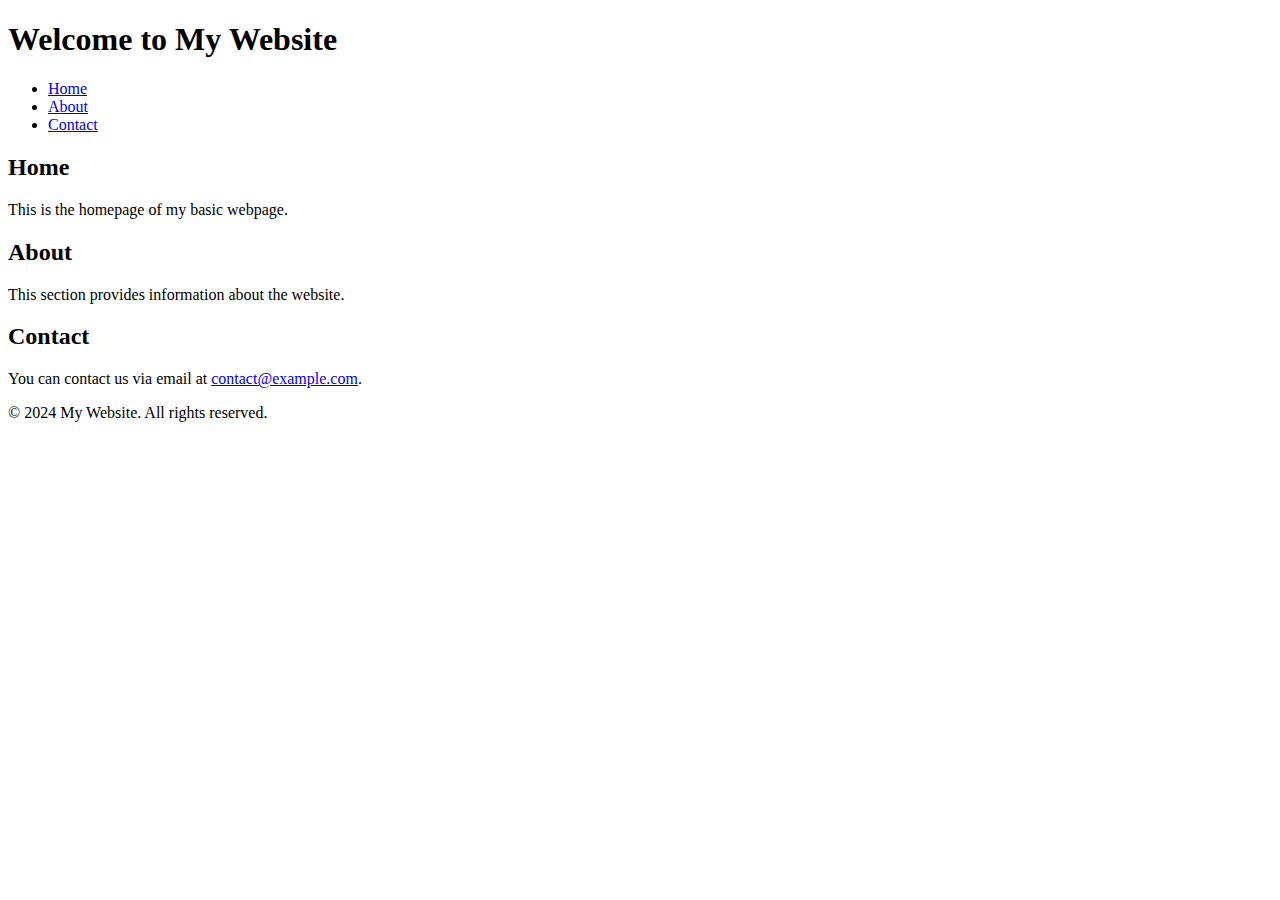
==== index.html @ c78babdf "My first website" ====
<!DOCTYPE html>
<html lang="en">
<head>
    <meta charset="UTF-8">
    <meta name="viewport" content="width=device-width, initial-scale=1.0">
    <title>My Basic Webpage</title>
    <link rel="stylesheet" href="styles.css">
</head>
<body>

<header>
    <h1>Welcome to My Website</h1>
    <nav>
        <ul>
            <li><a href="#home">Home</a></li>
            <li><a href="#about">About</a></li>
            <li><a href="#contact">Contact</a></li>
        </ul>
    </nav>
</header>

<main>
    <section id="home">
        <h2>Home</h2>
        <p>This is the homepage of my basic webpage.</p>
    </section>

    <section id="about">
        <h2>About</h2>
        <p>This section provides information about the website.</p>
    </section>

    <section id="contact">
        <h2>Contact</h2>
        <p>You can contact us via email at <a href="mailto:contact@example.com">contact@example.com</a>.</p>
    </section>
</main>

<footer>
    <p>&copy; 2024 My Website. All rights reserved.</p>
</footer>

</body>
</html>
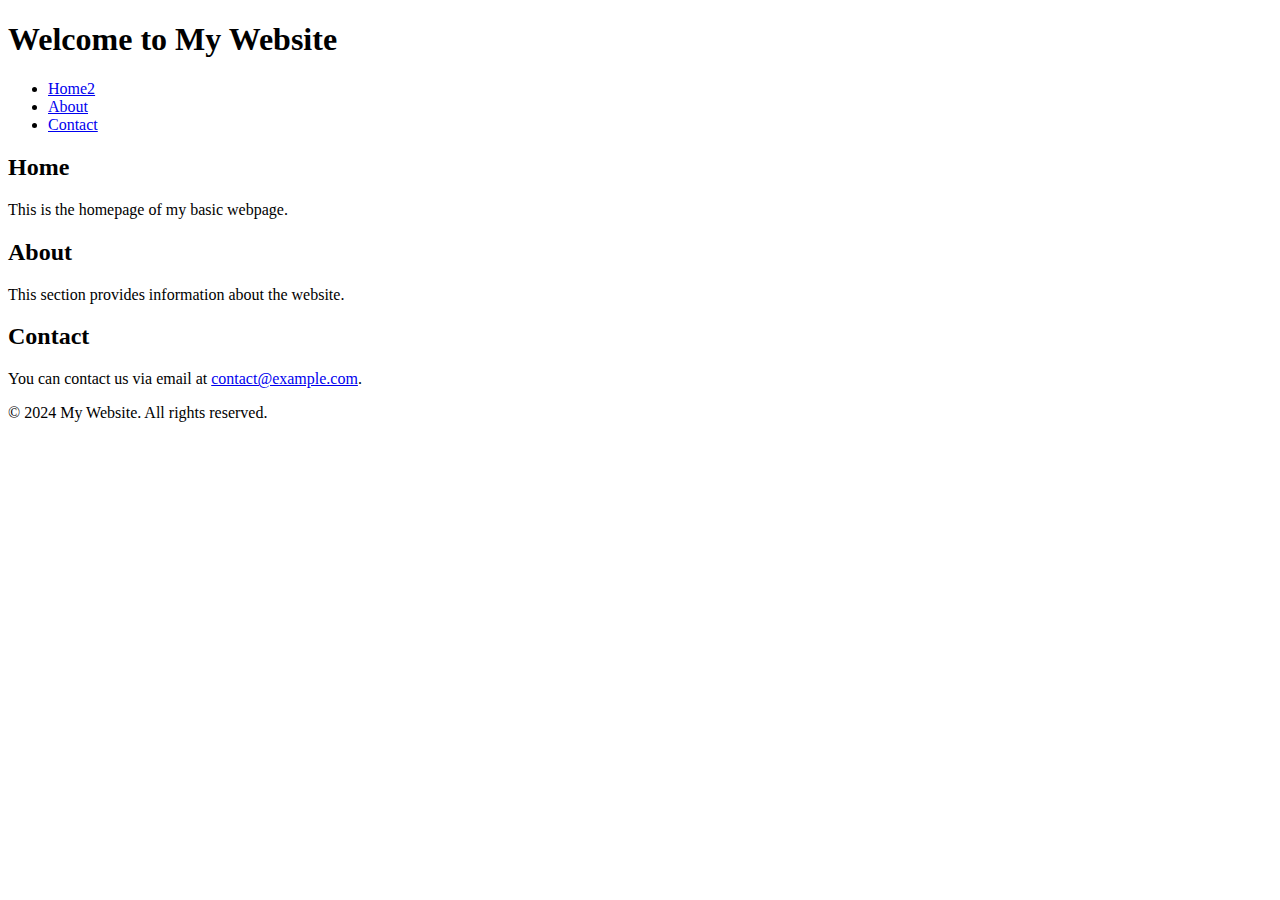
==== commit b1608c5d: "changes 2" ====
--- a/index.html
+++ b/index.html
@@ -12,7 +12,7 @@
     <h1>Welcome to My Website</h1>
     <nav>
         <ul>
-            <li><a href="#home">Home</a></li>
+            <li><a href="#home">Home2</a></li>
             <li><a href="#about">About</a></li>
             <li><a href="#contact">Contact</a></li>
         </ul>
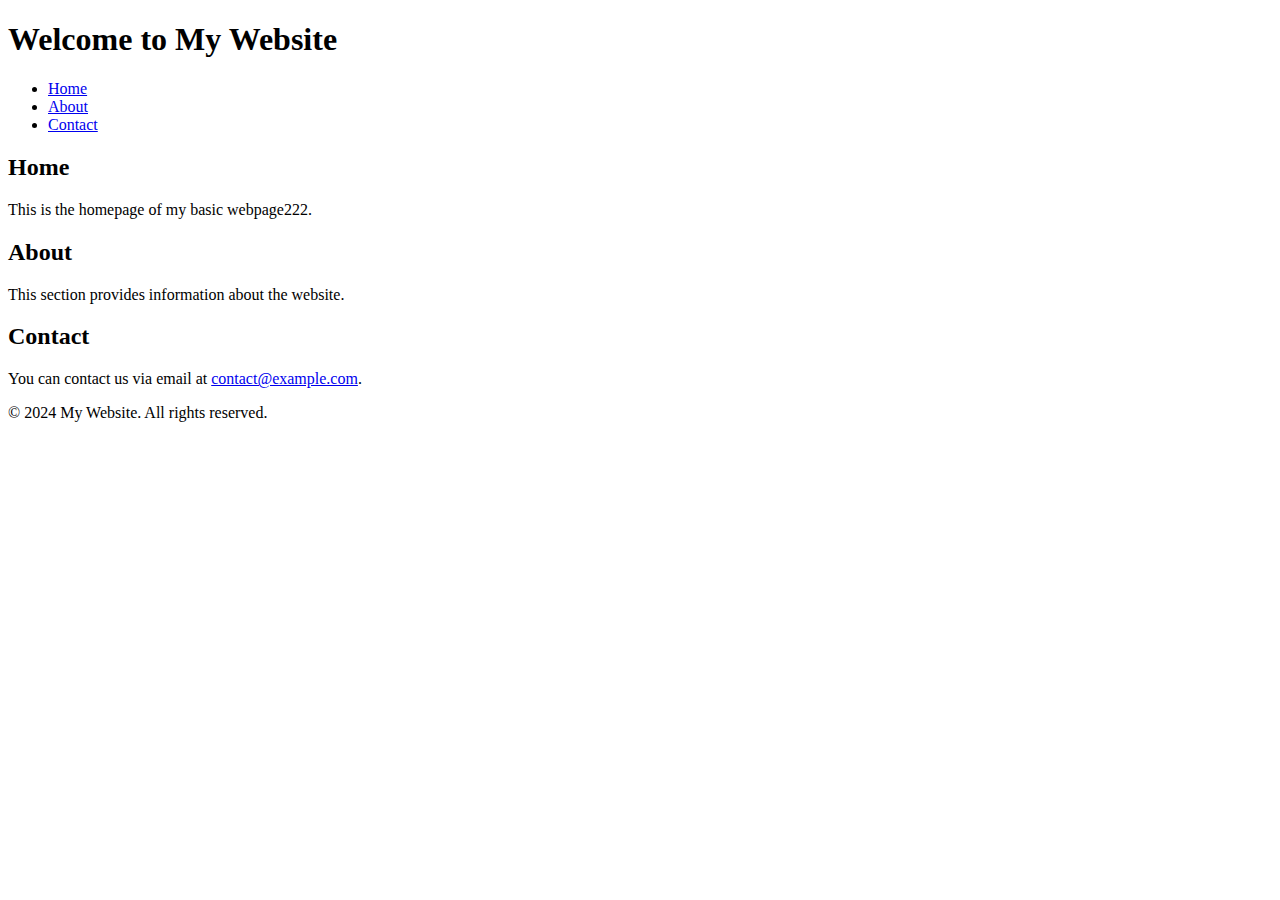
==== commit 853e268d: "3" ====
--- a/index.html
+++ b/index.html
@@ -12,7 +12,7 @@
     <h1>Welcome to My Website</h1>
     <nav>
         <ul>
-            <li><a href="#home">Home2</a></li>
+            <li><a href="#home">Home</a></li>
             <li><a href="#about">About</a></li>
             <li><a href="#contact">Contact</a></li>
         </ul>
@@ -22,7 +22,7 @@
 <main>
     <section id="home">
         <h2>Home</h2>
-        <p>This is the homepage of my basic webpage.</p>
+        <p>This is the homepage of my basic webpage222.</p>
     </section>
 
     <section id="about">
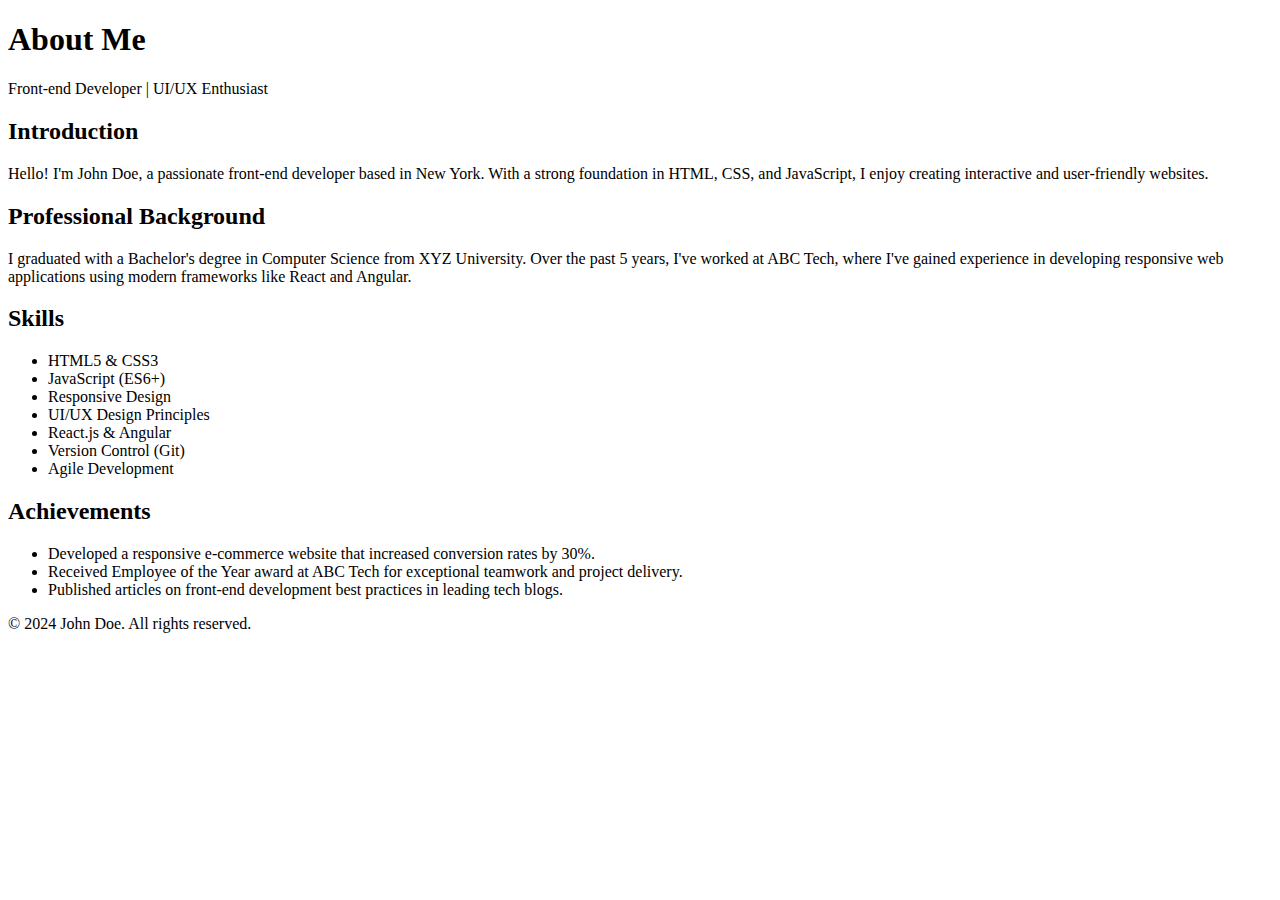
==== commit 1c088ad0: "sample site" ====
--- a/index.html
+++ b/index.html
@@ -3,41 +3,64 @@
 <head>
     <meta charset="UTF-8">
     <meta name="viewport" content="width=device-width, initial-scale=1.0">
-    <title>My Basic Webpage</title>
+    <title>About Me</title>
     <link rel="stylesheet" href="styles.css">
 </head>
 <body>
 
 <header>
-    <h1>Welcome to My Website</h1>
-    <nav>
-        <ul>
-            <li><a href="#home">Home</a></li>
-            <li><a href="#about">About</a></li>
-            <li><a href="#contact">Contact</a></li>
-        </ul>
-    </nav>
+    <div class="container">
+        <h1>About Me</h1>
+        <p>Front-end Developer | UI/UX Enthusiast</p>
+    </div>
 </header>
 
 <main>
-    <section id="home">
-        <h2>Home</h2>
-        <p>This is the homepage of my basic webpage222.</p>
+    <section id="intro">
+        <div class="container">
+            <h2>Introduction</h2>
+            <p>Hello! I'm John Doe, a passionate front-end developer based in New York. With a strong foundation in HTML, CSS, and JavaScript, I enjoy creating interactive and user-friendly websites.</p>
+        </div>
     </section>
 
-    <section id="about">
-        <h2>About</h2>
-        <p>This section provides information about the website.</p>
+    <section id="background">
+        <div class="container">
+            <h2>Professional Background</h2>
+            <p>I graduated with a Bachelor's degree in Computer Science from XYZ University. Over the past 5 years, I've worked at ABC Tech, where I've gained experience in developing responsive web applications using modern frameworks like React and Angular.</p>
+        </div>
     </section>
 
-    <section id="contact">
-        <h2>Contact</h2>
-        <p>You can contact us via email at <a href="mailto:contact@example.com">contact@example.com</a>.</p>
+    <section id="skills">
+        <div class="container">
+            <h2>Skills</h2>
+            <ul>
+                <li>HTML5 & CSS3</li>
+                <li>JavaScript (ES6+)</li>
+                <li>Responsive Design</li>
+                <li>UI/UX Design Principles</li>
+                <li>React.js & Angular</li>
+                <li>Version Control (Git)</li>
+                <li>Agile Development</li>
+            </ul>
+        </div>
+    </section>
+
+    <section id="achievements">
+        <div class="container">
+            <h2>Achievements</h2>
+            <ul>
+                <li>Developed a responsive e-commerce website that increased conversion rates by 30%.</li>
+                <li>Received Employee of the Year award at ABC Tech for exceptional teamwork and project delivery.</li>
+                <li>Published articles on front-end development best practices in leading tech blogs.</li>
+            </ul>
+        </div>
     </section>
 </main>
 
 <footer>
-    <p>&copy; 2024 My Website. All rights reserved.</p>
+    <div class="container">
+        <p>&copy; 2024 John Doe. All rights reserved.</p>
+    </div>
 </footer>
 
 </body>
